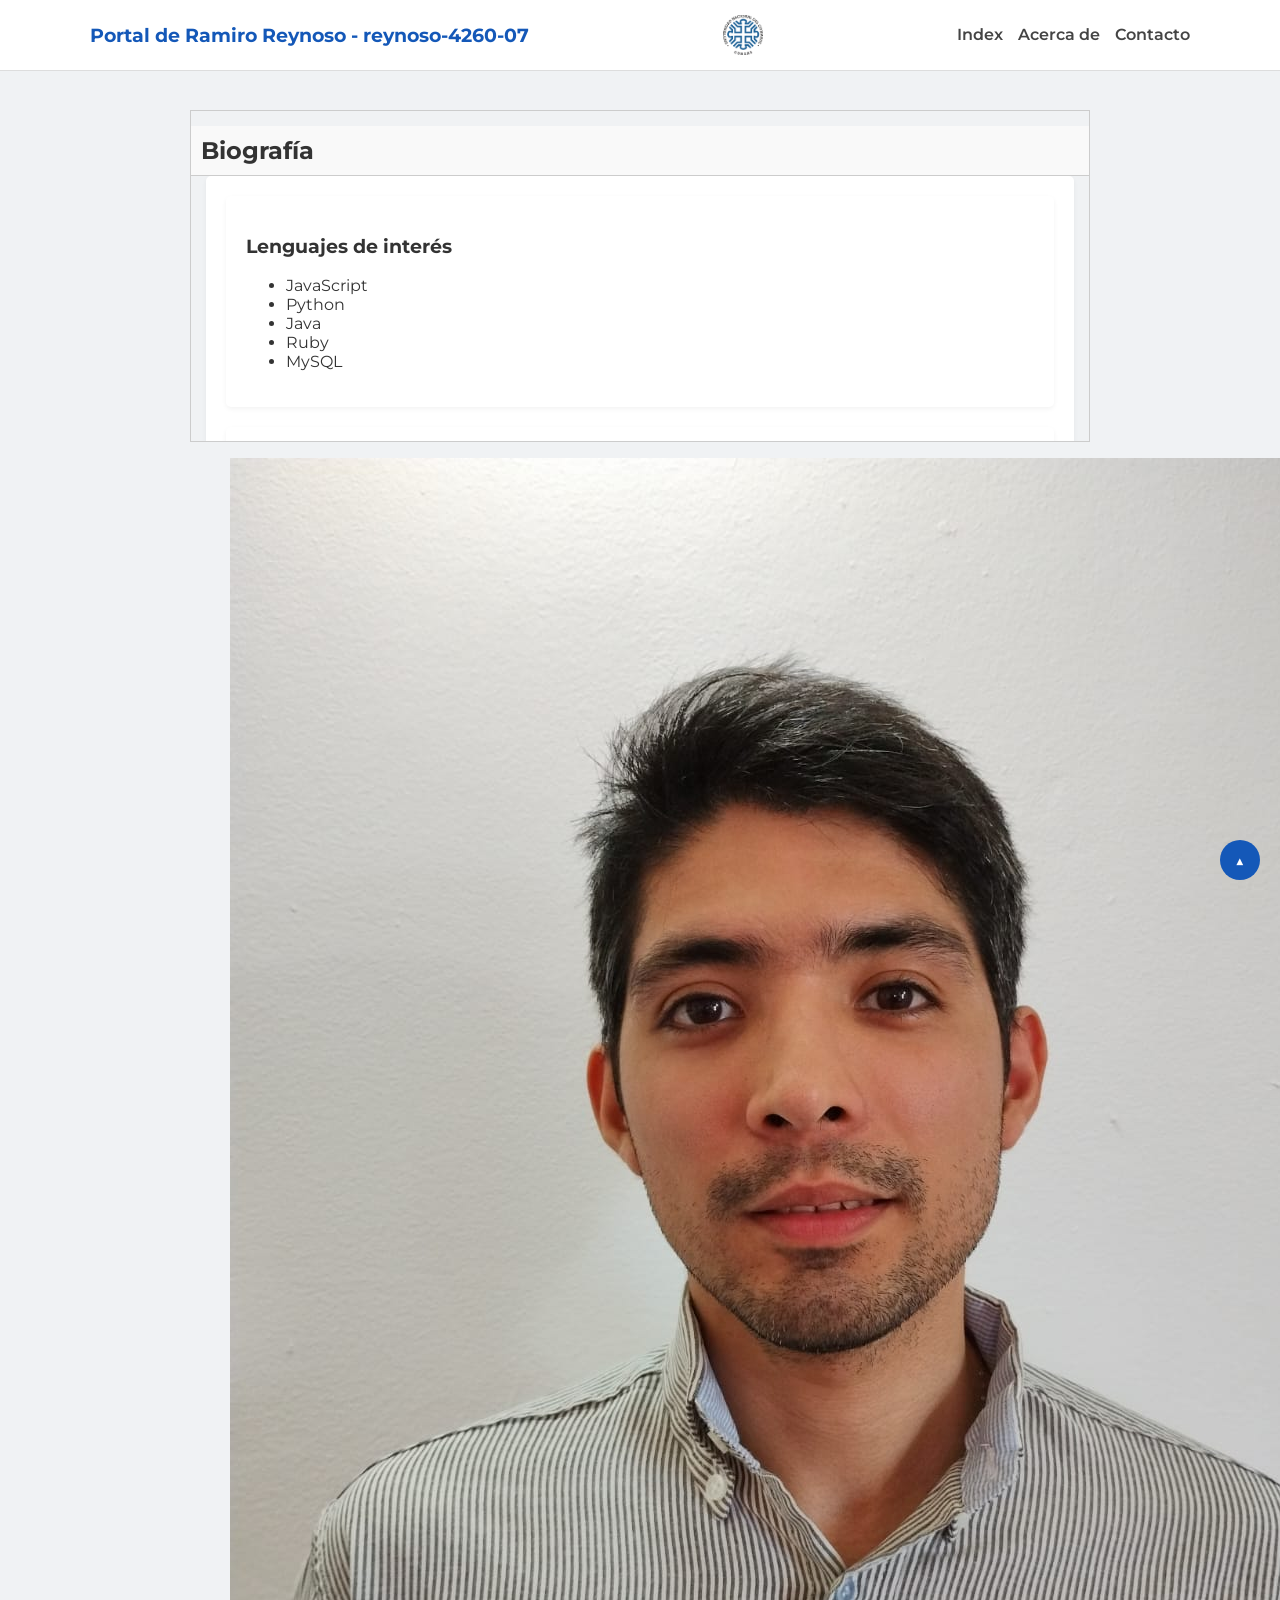
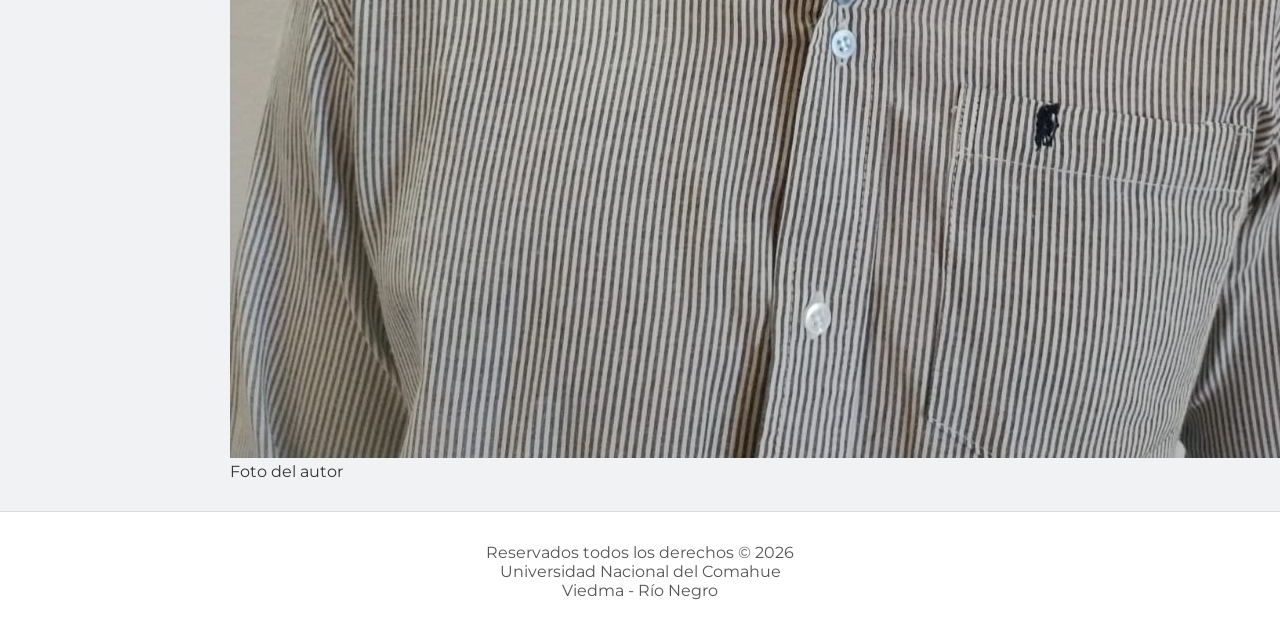
==== acercade.html @ 070895bd "Update acercade.html" ====
<!DOCTYPE html>
<html lang="es">
<head>
    <meta charset="UTF-8">
    <meta name="viewport" content="width=device-width, initial-scale=1.0">
    <title>Practico 2</title>
    <link rel="stylesheet" type="text/css" href="styles.css" media="screen">
</head>
<body>
    <div id="top"></div>
    <!-- TOKEN-ALUMNO: reynoso-4260-07 -->
    <header>
        <div class="contendor_header">
            <h1>Portal de Ramiro Reynoso - reynoso-4260-07</h1>   
            <img src="img/logo_curza.png" alt="Logo CURZA" class="logo-curza">
            <nav>  
                <ul>
                    <li><a href="index.html">Index</a></li>
                    <li><a href="acercade.html">Acerca de</a></li>
                    <li><a href="contacto.html">Contacto</a></li>
                </ul>
            </nav> 
        </div>
    </header>  

    <main>
        <div class="bio-box">
            <h2>Biografía</h2>
            <article>
                <section id="lenjuages">
                    <h3>Lenguajes de interés</h3>
                    <ul>
                        <li>JavaScript</li>
                        <li>Python</li>
                        <li>Java</li>
                        <li>Ruby</li>
                        <li>MySQL</li>
                    </ul>
                </section>
                <section> 
                    <p>Desde siempre me llamó la atención la tecnología y la programación. Decidí anotarme en la Tecnicatura en Desarrollo Web porque me gusta inventar cosas y buscarle soluciones útiles a la gente. Aunque trabajo como administrativo comercial, mi idea es dar el salto al área tecnológica.</p>
                    <p>Lo que más me atrapa es armar la lógica detrás de los sistemas, entender cómo funcionan las cosas por dentro y encontrar respuestas efectivas a cada problema. Mi meta es trabajar en el sector IT y enfocarme más adelante en backend y análisis de datos.</p>
                </section>
            </article>
        </div>

        <figure>   
            <img src="img/Foto_mia.jpeg" class="imagen_perfil" alt="foto del autor">
            <figcaption id="foto-autor">Foto del autor</figcaption>
        </figure>
    </main>

    <a href="#top" class="btn-arriba">▲</a>

    <footer>
        <p>Reservados todos los derechos © 2026<br>Universidad Nacional del Comahue<br>Viedma - Río Negro</p>
    </footer>
</body>
</html>
---- styles.css ----
/* TOKEN-ALUMNO: reynoso-4260-07 - HSL: hsl(215, 80%, 40%) */

@import url('https://fonts.googleapis.com/css2?family=Montserrat:wght@400;600&display=swap');

body {
    font-family: 'Montserrat', sans-serif;
    background-color: hsl(220, 15%, 95%);
    color: #333;
    margin: 0;
    padding-top: 90px;
}

header {
    position: fixed;
    top: 0;
    left: 0;
    width: 100%;
    background-color: #ffffff;
    border-bottom: 1px solid #ddd;
    z-index: 1000;
    padding: 10px 0;
}

.contendor_header {
    display: flex;
    justify-content: space-between;
    align-items: center;
    max-width: 1100px;
    margin: 0 auto;
    padding: 0 20px;
}

header h1 {
    font-size: 1.2rem;
    color: hsl(215, 80%, 40%);
}

.logo-curza {
    height: 40px;
    transition: transform 1s ease-in-out;
}

.logo-curza:hover {
    transform: rotateY(360deg);
}

nav ul {
    display: flex;
    list-style: none;
    gap: 15px;
    margin: 0;
    padding: 0;
}

nav a {
    text-decoration: none;
    color: #444;
    font-weight: 600;
}

nav a:hover {
    color: hsl(215, 80%, 40%);
}

main {
    max-width: 900px;
    margin: 20px auto;
    padding: 0 20px;
}

section, article {
    background: #fff;
    padding: 20px;
    margin-bottom: 20px;
    border-radius: 5px;
    box-shadow: 0 2px 5px rgba(0,0,0,0.05);
}

.bio-box {
    max-height: 300px;
    overflow-y: auto;
    border: 1px solid #ccc;
    padding: 15px;
    position: relative;
}

.bio-box h2 {
    position: sticky;
    top: 0;
    background-color: #f9f9f9;
    margin: -15px -15px 15px -15px;
    padding: 10px;
    border-bottom: 1px solid #ccc;
    z-index: 10;
}

form fieldset {
    border: 1px solid #ccc;
    border-radius: 5px;
    padding: 15px;
    margin-bottom: 15px;
}

form label {
    display: block;
    margin-top: 10px;
    font-size: 0.95rem;
}

form input {
    width: 100%;
    padding: 8px;
    margin-top: 5px;
    border: 1px solid #ccc;
    border-radius: 4px;
    box-sizing: border-box;
}

form input:focus {
    border-color: hsl(215, 80%, 40%);
    outline: none;
    box-shadow: 0 0 4px rgba(0, 100, 255, 0.2);
}

button[type="submit"] {
    background-color: hsl(215, 80%, 40%);
    color: white;
    border: none;
    padding: 10px 15px;
    border-radius: 4px;
    cursor: pointer;
}

button[type="submit"]:hover {
    background-color: hsl(215, 80%, 30%);
}

table {
    width: 100%;
    border-collapse: collapse;
    margin-top: 15px;
}

th, td {
    padding: 10px;
    border: 1px solid #ddd;
    text-align: left;
}

th {
    background-color: hsl(215, 80%, 40%);
    color: white;
}

tbody tr:nth-child(even) {
    background-color: #f2f2f2;
}

.btn-arriba {
    position: fixed;
    bottom: 20px;
    right: 20px;
    background-color: hsl(215, 80%, 40%);
    color: white;
    width: 40px;
    height: 40px;
    border-radius: 50%;
    display: flex;
    align-items: center;
    justify-content: center;
    text-decoration: none;
    z-index: 999;
    font-weight: bold;
}

footer {
    text-align: center;
    padding: 15px;
    background: #fff;
    border-top: 1px solid #ddd;
    margin-top: 30px;
    color: #555;
}

@media (max-width: 768px) {
    .contendor_header {
        flex-direction: column;
        align-items: flex-start;
        gap: 10px;
    }
    nav ul {
        flex-direction: column;
        gap: 5px;
    }
    body {
        padding-top: 130px;
    }
    table {
        display: block;
        overflow-x: auto;
    }
}
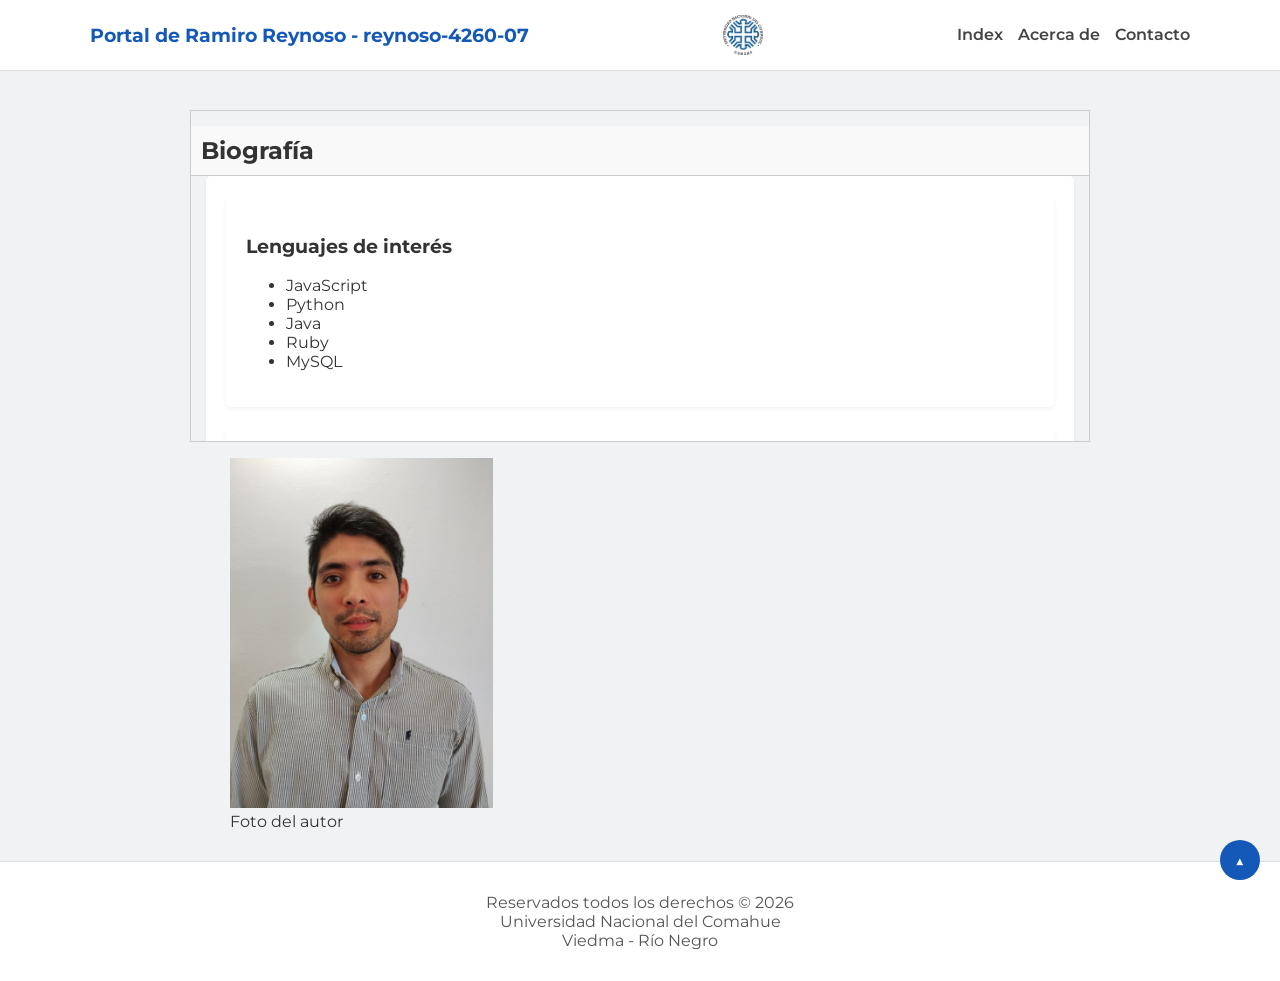
==== commit 45d00fed: "Update acercade.html" ====
--- a/acercade.html
+++ b/acercade.html
@@ -3,7 +3,7 @@
 <head>
     <meta charset="UTF-8">
     <meta name="viewport" content="width=device-width, initial-scale=1.0">
-    <title>Practico 2</title>
+    <title>Practico 4</title>
     <link rel="stylesheet" type="text/css" href="styles.css" media="screen">
 </head>
 <body>
--- a/styles.css
+++ b/styles.css
@@ -42,6 +42,9 @@
 
 .logo-curza:hover {
     transform: rotateY(360deg);
+}
+.imagen_perfil {
+    height: 350px;
 }
 
 nav ul {
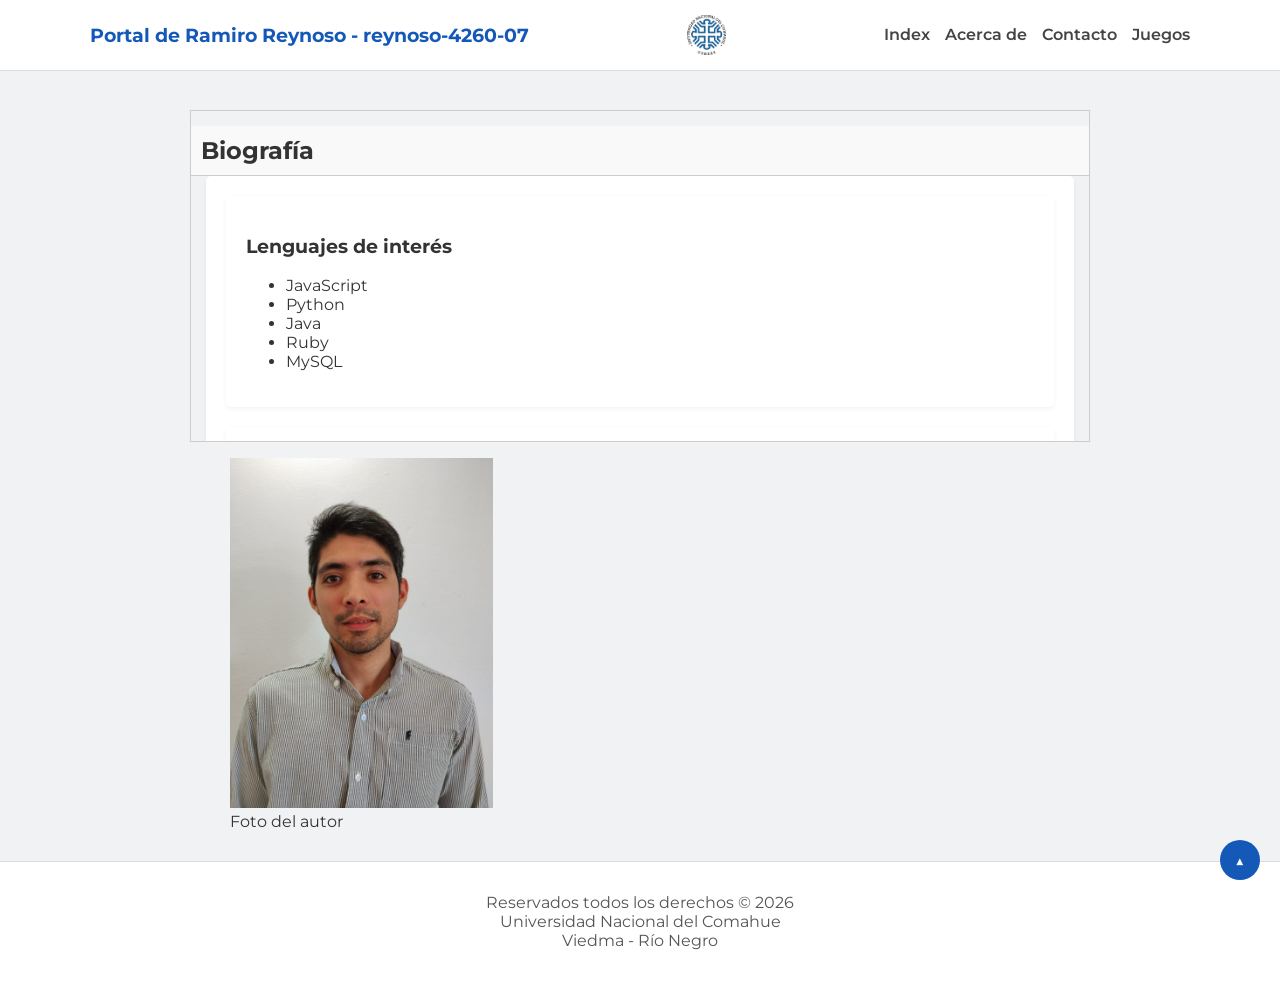
==== commit 18c5ca18: "Update title and add 'Juegos' link in acercade.html" ====
--- a/acercade.html
+++ b/acercade.html
@@ -3,7 +3,7 @@
 <head>
     <meta charset="UTF-8">
     <meta name="viewport" content="width=device-width, initial-scale=1.0">
-    <title>Practico 4</title>
+    <title>Practico 6</title>
     <link rel="stylesheet" type="text/css" href="styles.css" media="screen">
 </head>
 <body>
@@ -18,6 +18,7 @@
                     <li><a href="index.html">Index</a></li>
                     <li><a href="acercade.html">Acerca de</a></li>
                     <li><a href="contacto.html">Contacto</a></li>
+                    <li><a href="juego.html">Juegos</a></li>
                 </ul>
             </nav> 
         </div>
@@ -39,6 +40,11 @@
                 </section>
                 <section> 
                     <p>Desde siempre me llamó la atención la tecnología y la programación. Decidí anotarme en la Tecnicatura en Desarrollo Web porque me gusta inventar cosas y buscarle soluciones útiles a la gente. Aunque trabajo como administrativo comercial, mi idea es dar el salto al área tecnológica.</p>
+                </section>
+                
+                <button type="button" id="btn-leer-mas-reynoso-4260-07">Leer más</button>
+
+                <section class="cv-completo">
                     <p>Lo que más me atrapa es armar la lógica detrás de los sistemas, entender cómo funcionan las cosas por dentro y encontrar respuestas efectivas a cada problema. Mi meta es trabajar en el sector IT y enfocarme más adelante en backend y análisis de datos.</p>
                 </section>
             </article>
@@ -55,5 +61,6 @@
     <footer>
         <p>Reservados todos los derechos © 2026<br>Universidad Nacional del Comahue<br>Viedma - Río Negro</p>
     </footer>
+    <script src="script.js"></script>
 </body>
 </html>
--- a/styles.css
+++ b/styles.css
@@ -203,3 +203,136 @@
         overflow-x: auto;
     }
 }
+
+.cv {
+    display: none;
+}
+
+
+#btn-leer-mas{ 
+    margin-bottom: 10px;
+    padding: 8px 14px;
+    cursor: pointer;
+    background-color: hsl(215, 80%, 40%);
+    color: white;
+    border: none;
+    border-radius: 4px;
+    font-weight: 600;
+}
+
+#btn-leer-mas:hover {
+    background-color: hsl(215, 80%, 30%);
+}
+
+.cv-completo {
+    display: none;
+}
+
+#btn-leer-mas-reynoso-4260-07 {
+    margin-bottom: 10px;
+    padding: 8px 14px;
+    cursor: pointer;
+    background-color: hsl(215, 80%, 40%);
+    color: white;
+    border: none;
+    border-radius: 4px;
+    font-weight: 600;
+}
+
+#btn-leer-mas-reynoso-4260-07:hover {
+    background-color: hsl(215, 80%, 30%);
+}
+
+.panel-stats {
+    display: flex;
+    flex-wrap: wrap;
+    gap: 10px;
+    margin-bottom: 20px;
+}
+
+.panel-stats p {
+    flex: 1;
+    min-width: 140px;
+    margin: 0;
+    padding: 10px;
+    text-align: center;
+    background-color: #f2f2f2;
+    border-radius: 5px;
+}
+
+.panel-stats span {
+    font-weight: 600;
+    color: hsl(215, 80%, 40%);
+}
+
+.fila-juego {
+    display: flex;
+    gap: 10px;
+}
+
+.fila-juego input {
+    margin-top: 0;
+}
+
+.mensaje {
+    margin: 20px 0;
+    padding: 12px;
+    border-radius: 5px;
+    background-color: #f2f2f2;
+    font-weight: 600;
+    transition: background-color 0.4s ease, color 0.4s ease;
+}
+
+.mensaje.alto {
+    background-color: #ffe0cc;
+    color: #a04000;
+}
+
+.mensaje.bajo {
+    background-color: #cce8ff;
+    color: #00508a;
+}
+
+.mensaje.acierto {
+    background-color: #ccffcc;
+    color: #1a6b1a;
+}
+
+.mensaje.error {
+    background-color: #ffcccc;
+    color: #a00000;
+}
+
+#btn-probar-reynoso-4260-07 {
+    transition: background-color 0.3s ease;
+}
+
+#btn-reiniciar-reynoso-4260-07 {
+    padding: 8px 14px;
+    cursor: pointer;
+    background-color: hsl(215, 80%, 40%);
+    color: white;
+    border: none;
+    border-radius: 4px;
+    font-weight: 600;
+    transition: background-color 0.3s ease;
+}
+
+#btn-reiniciar-reynoso-4260-07:hover {
+    background-color: hsl(215, 80%, 30%);
+}
+
+#form-juego button:disabled,
+#form-juego input:disabled {
+    opacity: 0.5;
+    cursor: not-allowed;
+}
+
+@media (max-width: 480px) {
+    .fila-juego {
+        flex-direction: column;
+    }
+    #btn-reiniciar-reynoso-4260-07 {
+        width: 100%;
+    }
+}
